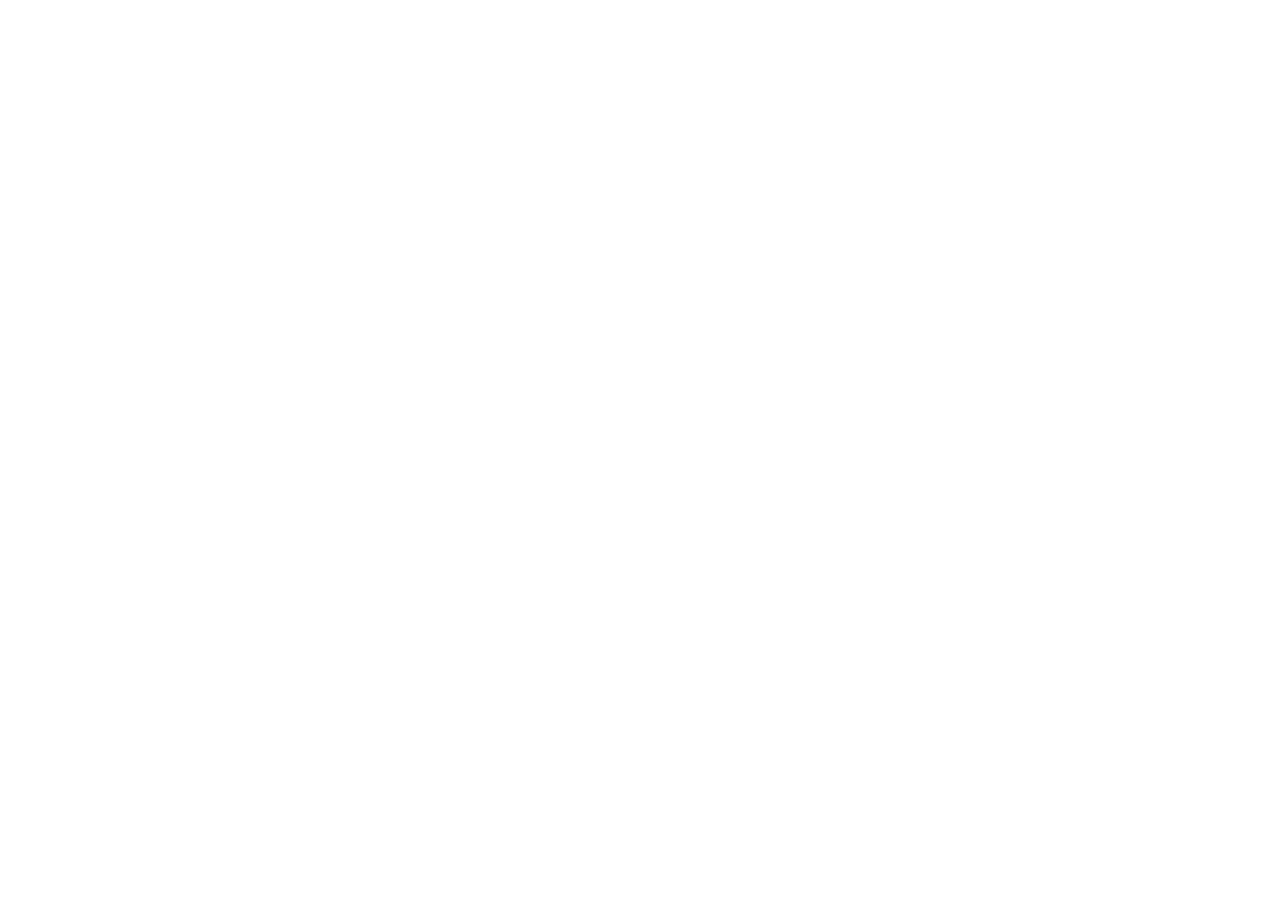
==== index.html @ 30588f80 "impostazione regole" ====
<!DOCTYPE html>
<html lang="en">
<head>
    <meta charset="UTF-8">
    <meta http-equiv="X-UA-Compatible" content="IE=edge">
    <meta name="viewport" content="width=device-width, initial-scale=1.0">
    <!-- font awesome -->
    <link rel="stylesheet" href="https://cdnjs.cloudflare.com/ajax/libs/font-awesome/5.15.4/css/all.min.css">
    <link rel="stylesheet" href="css/lib/12boolflex.css">
    <link rel="stylesheet" href="css/lib/12boolflex-resp.css">
    <link rel="stylesheet" href="style.css">
    <title>12 Bool</title>
</head>
<body>
    
</body>
</html>
---- css/lib/12boolflex.css ----
/* griglia a 12 colonne */
* {
    margin: 0;
    padding: 0;
    box-sizing: border-box;
}

.container {
    max-width: 1170px;
    margin: 0 auto;
}

.container-fluid {
    max-width: 100%;
}

.row {
    display: flex;
    flex-direction: row;
    flex-wrap: wrap;
}

/* regole di colonna */

[class*="col-"] {
    flex: 0 0 auto;
}

.col-xs {
    flex-grow: 1;
    flex-basis: 0;
    max-width: 100%;
}

.col-xs-1 {
    flex-basis: calc(100% / 12) * 1;
    max-width: calc(100% / 12) * 1;
}

.col-xs-2 {
    flex-basis: calc(100% / 12) * 2;
    max-width: calc(100% / 12) * 2;
}

.col-xs-3 {
    flex-basis: calc(100% / 12) * 3;
    max-width: calc(100% / 12) * 3;
}

.col-xs-4 {
    flex-basis: calc(100% / 12) * 4;
    max-width: calc(100% / 12) * 4;
}

.col-xs-5 {
    flex-basis: calc(100% / 12) * 5;
    max-width: calc(100% / 12) * 5;
}

.col-xs-6 {
    flex-basis: calc(100% / 12) * 6;
    max-width: calc(100% / 12) * 6;
}

.col-xs-7 {
    flex-basis: calc(100% / 12) * 7;
    max-width: calc(100% / 12) * 7;
}

.col-xs-8 {
    flex-basis: calc(100% / 12) * 8;
    max-width: calc(100% / 12) * 8;
}

.col-xs-9 {
    flex-basis: calc(100% / 12) * 9;
    max-width: calc(100% / 12) * 9;
}

.col-xs-10 {
    flex-basis: calc(100% / 12) * 10;
    max-width: calc(100% / 12) * 10;
}

.col-xs-11 {
    flex-basis: calc(100% / 12) * 11;
    max-width: calc(100% / 12) * 11;
}

.col-xs-12 {
    flex-basis: calc(100% / 12) * 12;
    max-width: calc(100% / 12) * 12;
}


/* regole offset colonne */

.col-xs-offset-1{
    margin-left: calc(100% / 12) * 1;
}

.col-xs-offset-2{
    margin-left: calc(100% / 12) * 2;
}

.col-xs-offset-3{
    margin-left: calc(100% / 12) * 3;
}

.col-xs-offset-4{
    margin-left: calc(100% / 12) * 4;
}

.col-xs-offset-5{
    margin-left: calc(100% / 12) * 5;
}

.col-xs-offset-6{
    margin-left: calc(100% / 12) * 6;
}

.col-xs-offset-7{
    margin-left: calc(100% / 12) * 7;
}

.col-xs-offset-8{
    margin-left: calc(100% / 12) * 8;
}

.col-xs-offset-9{
    margin-left: calc(100% / 12) * 9;
}

.col-xs-offset-10{
    margin-left: calc(100% / 12) * 10;
}

.col-xs-offset-11{
    margin-left: calc(100% / 12) * 11;
}

.col-xs-offset-12{
    margin-left: calc(100% / 12) * 12;
}
---- css/lib/12boolflex-resp.css ----
/* versione mobile recente */

@media all and (min-width: 576px) {

    .col-sm {
        flex-grow: 1;
        flex-basis: 0;
        max-width: 100%;
    }
    
    .col-sm-1 {
        flex-basis: calc(100% / 12) * 1;
        max-width: calc(100% / 12) * 1;
    }
    
    .col-sm-2 {
        flex-basis: calc(100% / 12) * 2;
        max-width: calc(100% / 12) * 2;
    }
    
    .col-sm-3 {
        flex-basis: calc(100% / 12) * 3;
        max-width: calc(100% / 12) * 3;
    }
    
    .col-sm-4 {
        flex-basis: calc(100% / 12) * 4;
        max-width: calc(100% / 12) * 4;
    }
    
    .col-sm-5 {
        flex-basis: calc(100% / 12) * 5;
        max-width: calc(100% / 12) * 5;
    }
    
    .col-sm-6 {
        flex-basis: calc(100% / 12) * 6;
        max-width: calc(100% / 12) * 6;
    }
    
    .col-sm-7 {
        flex-basis: calc(100% / 12) * 7;
        max-width: calc(100% / 12) * 7;
    }
    
    .col-sm-8 {
        flex-basis: calc(100% / 12) * 8;
        max-width: calc(100% / 12) * 8;
    }
    
    .col-sm-9 {
        flex-basis: calc(100% / 12) * 9;
        max-width: calc(100% / 12) * 9;
    }
    
    .col-sm-10 {
        flex-basis: calc(100% / 12) * 10;
        max-width: calc(100% / 12) * 10;
    }
    
    .col-sm-11 {
        flex-basis: calc(100% / 12) * 11;
        max-width: calc(100% / 12) * 11;
    }
    
    .col-sm-12 {
        flex-basis: calc(100% / 12) * 12;
        max-width: calc(100% / 12) * 12;
    }
    
    
    /* regole offset colonne */
    
    .col-sm-offset-1{
        margin-left: calc(100% / 12) * 1;
    }
    
    .col-sm-offset-2{
        margin-left: calc(100% / 12) * 2;
    }
    
    .col-sm-offset-3{
        margin-left: calc(100% / 12) * 3;
    }
    
    .col-sm-offset-4{
        margin-left: calc(100% / 12) * 4;
    }
    
    .col-sm-offset-5{
        margin-left: calc(100% / 12) * 5;
    }
    
    .col-sm-offset-6{
        margin-left: calc(100% / 12) * 6;
    }
    
    .col-sm-offset-7{
        margin-left: calc(100% / 12) * 7;
    }
    
    .col-sm-offset-8{
        margin-left: calc(100% / 12) * 8;
    }
    
    .col-sm-offset-9{
        margin-left: calc(100% / 12) * 9;
    }
    
    .col-sm-offset-10{
        margin-left: calc(100% / 12) * 10;
    }
    
    .col-sm-offset-11{
        margin-left: calc(100% / 12) * 11;
    }
    
    .col-sm-offset-12{
        margin-left: calc(100% / 12) * 12;
    }
    
    
}

/* versione mobile tablet */

@media all and (min-width: 768px) {

    .col-md {
        flex-grow: 1;
        flex-basis: 0;
        max-width: 100%;
    }
    
    .col-md-1 {
        flex-basis: calc(100% / 12) * 1;
        max-width: calc(100% / 12) * 1;
    }
    
    .col-md-2 {
        flex-basis: calc(100% / 12) * 2;
        max-width: calc(100% / 12) * 2;
    }
    
    .col-md-3 {
        flex-basis: calc(100% / 12) * 3;
        max-width: calc(100% / 12) * 3;
    }
    
    .col-md-4 {
        flex-basis: calc(100% / 12) * 4;
        max-width: calc(100% / 12) * 4;
    }
    
    .col-md-5 {
        flex-basis: calc(100% / 12) * 5;
        max-width: calc(100% / 12) * 5;
    }
    
    .col-md-6 {
        flex-basis: calc(100% / 12) * 6;
        max-width: calc(100% / 12) * 6;
    }
    
    .col-md-7 {
        flex-basis: calc(100% / 12) * 7;
        max-width: calc(100% / 12) * 7;
    }
    
    .col-md-8 {
        flex-basis: calc(100% / 12) * 8;
        max-width: calc(100% / 12) * 8;
    }
    
    .col-md-9 {
        flex-basis: calc(100% / 12) * 9;
        max-width: calc(100% / 12) * 9;
    }
    
    .col-md-10 {
        flex-basis: calc(100% / 12) * 10;
        max-width: calc(100% / 12) * 10;
    }
    
    .col-md-11 {
        flex-basis: calc(100% / 12) * 11;
        max-width: calc(100% / 12) * 11;
    }
    
    .col-md-12 {
        flex-basis: calc(100% / 12) * 12;
        max-width: calc(100% / 12) * 12;
    }
    
    
    /* regole offset colonne */
    
    .col-md-offset-1{
        margin-left: calc(100% / 12) * 1;
    }
    
    .col-md-offset-2{
        margin-left: calc(100% / 12) * 2;
    }
    
    .col-md-offset-3{
        margin-left: calc(100% / 12) * 3;
    }
    
    .col-md-offset-4{
        margin-left: calc(100% / 12) * 4;
    }
    
    .col-md-offset-5{
        margin-left: calc(100% / 12) * 5;
    }
    
    .col-md-offset-6{
        margin-left: calc(100% / 12) * 6;
    }
    
    .col-md-offset-7{
        margin-left: calc(100% / 12) * 7;
    }
    
    .col-md-offset-8{
        margin-left: calc(100% / 12) * 8;
    }
    
    .col-md-offset-9{
        margin-left: calc(100% / 12) * 9;
    }
    
    .col-md-offset-10{
        margin-left: calc(100% / 12) * 10;
    }
    
    .col-md-offset-11{
        margin-left: calc(100% / 12) * 11;
    }
    
    .col-md-offset-12{
        margin-left: calc(100% / 12) * 12;
    }

}

/* versione desktop */

@media all and (min-width: 992px) {

    .col-lg {
        flex-grow: 1;
        flex-basis: 0;
        max-width: 100%;
    }
    
    .col-lg-1 {
        flex-basis: calc(100% / 12) * 1;
        max-width: calc(100% / 12) * 1;
    }
    
    .col-lg-2 {
        flex-basis: calc(100% / 12) * 2;
        max-width: calc(100% / 12) * 2;
    }
    
    .col-lg-3 {
        flex-basis: calc(100% / 12) * 3;
        max-width: calc(100% / 12) * 3;
    }
    
    .col-lg-4 {
        flex-basis: calc(100% / 12) * 4;
        max-width: calc(100% / 12) * 4;
    }
    
    .col-lg-5 {
        flex-basis: calc(100% / 12) * 5;
        max-width: calc(100% / 12) * 5;
    }
    
    .col-lg-6 {
        flex-basis: calc(100% / 12) * 6;
        max-width: calc(100% / 12) * 6;
    }
    
    .col-lg-7 {
        flex-basis: calc(100% / 12) * 7;
        max-width: calc(100% / 12) * 7;
    }
    
    .col-lg-8 {
        flex-basis: calc(100% / 12) * 8;
        max-width: calc(100% / 12) * 8;
    }
    
    .col-lg-9 {
        flex-basis: calc(100% / 12) * 9;
        max-width: calc(100% / 12) * 9;
    }
    
    .col-lg-10 {
        flex-basis: calc(100% / 12) * 10;
        max-width: calc(100% / 12) * 10;
    }
    
    .col-lg-11 {
        flex-basis: calc(100% / 12) * 11;
        max-width: calc(100% / 12) * 11;
    }
    
    .col-lg-12 {
        flex-basis: calc(100% / 12) * 12;
        max-width: calc(100% / 12) * 12;
    }
    
    
    /* regole offset colonne */
    
    .col-lg-offset-1{
        margin-left: calc(100% / 12) * 1;
    }
    
    .col-lg-offset-2{
        margin-left: calc(100% / 12) * 2;
    }
    
    .col-lg-offset-3{
        margin-left: calc(100% / 12) * 3;
    }
    
    .col-lg-offset-4{
        margin-left: calc(100% / 12) * 4;
    }
    
    .col-lg-offset-5{
        margin-left: calc(100% / 12) * 5;
    }
    
    .col-lg-offset-6{
        margin-left: calc(100% / 12) * 6;
    }
    
    .col-lg-offset-7{
        margin-left: calc(100% / 12) * 7;
    }
    
    .col-lg-offset-8{
        margin-left: calc(100% / 12) * 8;
    }
    
    .col-lg-offset-9{
        margin-left: calc(100% / 12) * 9;
    }
    
    .col-lg-offset-10{
        margin-left: calc(100% / 12) * 10;
    }
    
    .col-lg-offset-11{
        margin-left: calc(100% / 12) * 11;
    }
    
    .col-lg-offset-12{
        margin-left: calc(100% / 12) * 12;
    }

}
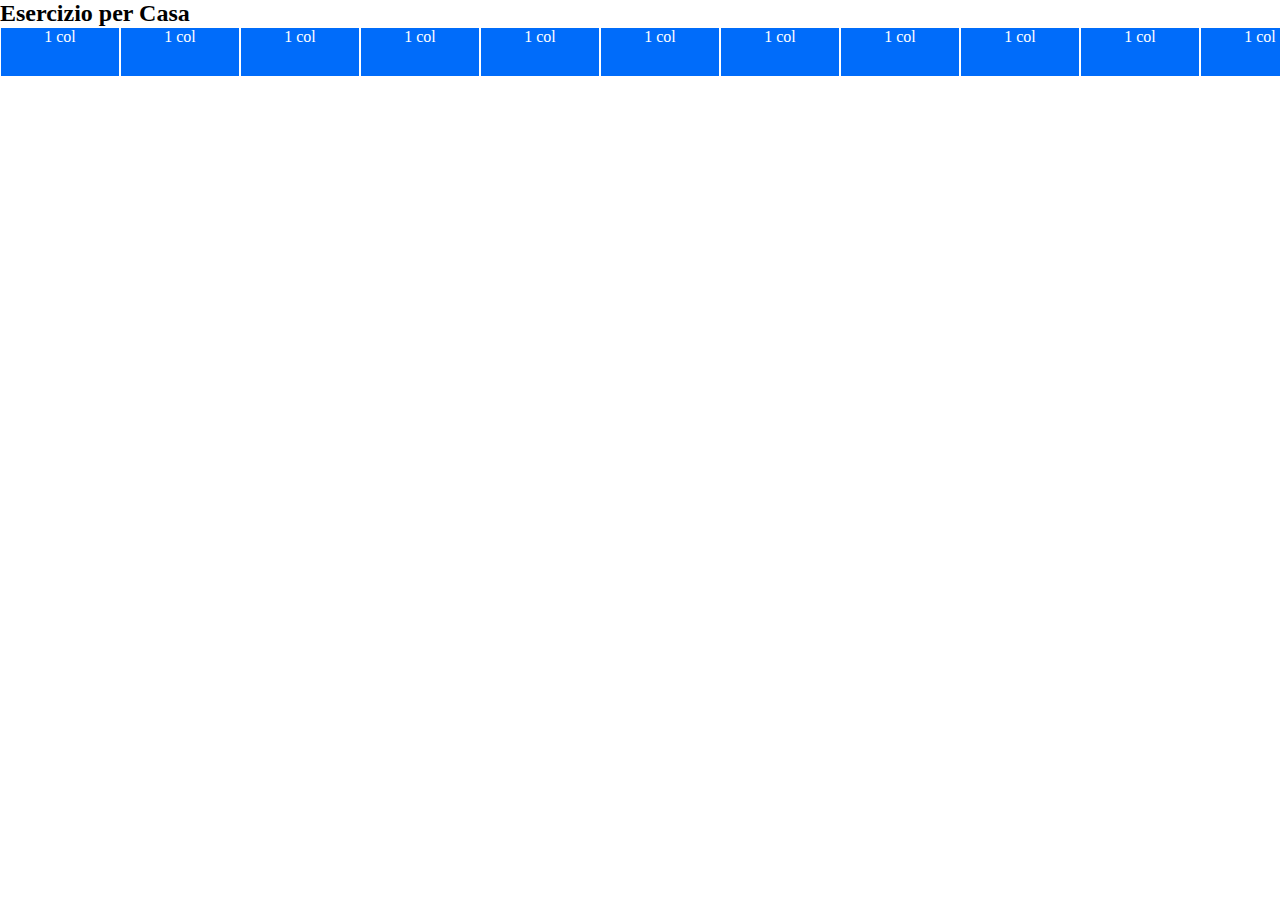
==== commit 896df565: "modifica regole 12bool" ====
--- a/index.html
+++ b/index.html
@@ -8,10 +8,27 @@
     <link rel="stylesheet" href="https://cdnjs.cloudflare.com/ajax/libs/font-awesome/5.15.4/css/all.min.css">
     <link rel="stylesheet" href="css/lib/12boolflex.css">
     <link rel="stylesheet" href="css/lib/12boolflex-resp.css">
-    <link rel="stylesheet" href="style.css">
+    <link rel="stylesheet" href="css/style.css">
     <title>12 Bool</title>
 </head>
 <body>
-    
+    <div class="container-1440">
+        <h2>Esercizio per Casa</h2>
+        <div class="row">
+            <div class="col-xs-1">1 col</div>
+            <div class="col-xs-1">1 col</div>
+            <div class="col-xs-1">1 col</div>
+            <div class="col-xs-1">1 col</div>
+            <div class="col-xs-1">1 col</div>
+            <div class="col-xs-1">1 col</div>
+            <div class="col-xs-1">1 col</div>
+            <div class="col-xs-1">1 col</div>
+            <div class="col-xs-1">1 col</div>
+            <div class="col-xs-1">1 col</div>
+            <div class="col-xs-1">1 col</div>
+            <div class="col-xs-1">1 col</div>
+            
+        </div>
+    </div>
 </body>
 </html>--- a/css/lib/12boolflex.css
+++ b/css/lib/12boolflex.css
@@ -33,113 +33,113 @@
 }
 
 .col-xs-1 {
-    flex-basis: calc(100% / 12) * 1;
-    max-width: calc(100% / 12) * 1;
+    flex-basis: calc((100% / 12) * 1);
+    max-width: calc((100% / 12) * 1);
 }
 
 .col-xs-2 {
-    flex-basis: calc(100% / 12) * 2;
-    max-width: calc(100% / 12) * 2;
+    flex-basis: calc((100% / 12) * 2);
+    max-width: calc((100% / 12) * 2);
 }
 
 .col-xs-3 {
-    flex-basis: calc(100% / 12) * 3;
-    max-width: calc(100% / 12) * 3;
+    flex-basis: calc((100% / 12) * 3);
+    max-width: calc((100% / 12) * 3);
 }
 
 .col-xs-4 {
-    flex-basis: calc(100% / 12) * 4;
-    max-width: calc(100% / 12) * 4;
+    flex-basis: calc((100% / 12) * 4);
+    max-width: calc((100% / 12) * 4);
 }
 
 .col-xs-5 {
-    flex-basis: calc(100% / 12) * 5;
-    max-width: calc(100% / 12) * 5;
+    flex-basis: calc((100% / 12) * 5);
+    max-width: calc((100% / 12) * 5);
 }
 
 .col-xs-6 {
-    flex-basis: calc(100% / 12) * 6;
-    max-width: calc(100% / 12) * 6;
+    flex-basis: calc((100% / 12) * 6);
+    max-width: calc((100% / 12) * 6);
 }
 
 .col-xs-7 {
-    flex-basis: calc(100% / 12) * 7;
-    max-width: calc(100% / 12) * 7;
+    flex-basis: calc((100% / 12) * 7);
+    max-width: calc((100% / 12) * 7);
 }
 
 .col-xs-8 {
-    flex-basis: calc(100% / 12) * 8;
-    max-width: calc(100% / 12) * 8;
+    flex-basis: calc((100% / 12) * 8);
+    max-width: calc((100% / 12) * 8);
 }
 
 .col-xs-9 {
-    flex-basis: calc(100% / 12) * 9;
-    max-width: calc(100% / 12) * 9;
+    flex-basis: calc((100% / 12) * 9);
+    max-width: calc((100% / 12) * 9);
 }
 
 .col-xs-10 {
-    flex-basis: calc(100% / 12) * 10;
-    max-width: calc(100% / 12) * 10;
+    flex-basis: calc((100% / 12) * 10);
+    max-width: calc((100% / 12) * 10);
 }
 
 .col-xs-11 {
-    flex-basis: calc(100% / 12) * 11;
-    max-width: calc(100% / 12) * 11;
+    flex-basis: calc((100% / 12) * 11);
+    max-width: calc((100% / 12) * 11);
 }
 
 .col-xs-12 {
-    flex-basis: calc(100% / 12) * 12;
-    max-width: calc(100% / 12) * 12;
+    flex-basis: calc((100% / 12) * 12);
+    max-width: calc((100% / 12) * 12);
 }
 
 
 /* regole offset colonne */
 
 .col-xs-offset-1{
-    margin-left: calc(100% / 12) * 1;
+    margin-left: calc((100% / 12) * 1);
 }
 
 .col-xs-offset-2{
-    margin-left: calc(100% / 12) * 2;
+    margin-left: calc((100% / 12) * 2);
 }
 
 .col-xs-offset-3{
-    margin-left: calc(100% / 12) * 3;
+    margin-left: calc((100% / 12) * 3);
 }
 
 .col-xs-offset-4{
-    margin-left: calc(100% / 12) * 4;
+    margin-left: calc((100% / 12) * 4);
 }
 
 .col-xs-offset-5{
-    margin-left: calc(100% / 12) * 5;
+    margin-left: calc((100% / 12) * 5);
 }
 
 .col-xs-offset-6{
-    margin-left: calc(100% / 12) * 6;
+    margin-left: calc((100% / 12) * 6);
 }
 
 .col-xs-offset-7{
-    margin-left: calc(100% / 12) * 7;
+    margin-left: calc((100% / 12) * 7);
 }
 
 .col-xs-offset-8{
-    margin-left: calc(100% / 12) * 8;
+    margin-left: calc((100% / 12) * 8);
 }
 
 .col-xs-offset-9{
-    margin-left: calc(100% / 12) * 9;
+    margin-left: calc((100% / 12) * 9);
 }
 
 .col-xs-offset-10{
-    margin-left: calc(100% / 12) * 10;
+    margin-left: calc((100% / 12) * 10);
 }
 
 .col-xs-offset-11{
-    margin-left: calc(100% / 12) * 11;
+    margin-left: calc((100% / 12) * 11);
 }
 
 .col-xs-offset-12{
-    margin-left: calc(100% / 12) * 12;
+    margin-left: calc((100% / 12) * 12);
 }
 
--- a/css/lib/12boolflex-resp.css
+++ b/css/lib/12boolflex-resp.css
@@ -9,114 +9,114 @@
     }
     
     .col-sm-1 {
-        flex-basis: calc(100% / 12) * 1;
-        max-width: calc(100% / 12) * 1;
+        flex-basis: calc((100% / 12) * 1);
+        max-width: calc((100% / 12) * 1);
     }
     
     .col-sm-2 {
-        flex-basis: calc(100% / 12) * 2;
-        max-width: calc(100% / 12) * 2;
+        flex-basis: calc((100% / 12) * 2);
+        max-width: calc((100% / 12) * 2);
     }
     
     .col-sm-3 {
-        flex-basis: calc(100% / 12) * 3;
-        max-width: calc(100% / 12) * 3;
+        flex-basis: calc((100% / 12) * 3);
+        max-width: calc((100% / 12) * 3);
     }
     
     .col-sm-4 {
-        flex-basis: calc(100% / 12) * 4;
-        max-width: calc(100% / 12) * 4;
+        flex-basis: calc((100% / 12) * 4);
+        max-width: calc((100% / 12) * 4);
     }
     
     .col-sm-5 {
-        flex-basis: calc(100% / 12) * 5;
-        max-width: calc(100% / 12) * 5;
+        flex-basis: calc((100% / 12) * 5);
+        max-width: calc((100% / 12) * 5);
     }
     
     .col-sm-6 {
-        flex-basis: calc(100% / 12) * 6;
-        max-width: calc(100% / 12) * 6;
+        flex-basis: calc((100% / 12) * 6);
+        max-width: calc((100% / 12) * 6);
     }
     
     .col-sm-7 {
-        flex-basis: calc(100% / 12) * 7;
-        max-width: calc(100% / 12) * 7;
+        flex-basis: calc((100% / 12) * 7);
+        max-width: calc((100% / 12) * 7);
     }
     
     .col-sm-8 {
-        flex-basis: calc(100% / 12) * 8;
-        max-width: calc(100% / 12) * 8;
+        flex-basis: calc((100% / 12) * 8);
+        max-width: calc((100% / 12) * 8);
     }
     
     .col-sm-9 {
-        flex-basis: calc(100% / 12) * 9;
-        max-width: calc(100% / 12) * 9;
+        flex-basis: calc((100% / 12) * 9);
+        max-width: calc((100% / 12) * 9);
     }
     
     .col-sm-10 {
-        flex-basis: calc(100% / 12) * 10;
-        max-width: calc(100% / 12) * 10;
+        flex-basis: calc((100% / 12) * 10);
+        max-width: calc((100% / 12) * 10);
     }
     
     .col-sm-11 {
-        flex-basis: calc(100% / 12) * 11;
-        max-width: calc(100% / 12) * 11;
+        flex-basis: calc((100% / 12) * 11);
+        max-width: calc((100% / 12) * 11);
     }
     
     .col-sm-12 {
-        flex-basis: calc(100% / 12) * 12;
-        max-width: calc(100% / 12) * 12;
+        flex-basis: calc((100% / 12) * 12);
+        max-width: calc((100% / 12) * 12);
     }
     
     
     /* regole offset colonne */
     
     .col-sm-offset-1{
-        margin-left: calc(100% / 12) * 1;
+        margin-left: calc((100% / 12) * 1);
     }
     
     .col-sm-offset-2{
-        margin-left: calc(100% / 12) * 2;
+        margin-left: calc((100% / 12) * 2);
     }
     
     .col-sm-offset-3{
-        margin-left: calc(100% / 12) * 3;
+        margin-left: calc((100% / 12) * 3);
     }
     
     .col-sm-offset-4{
-        margin-left: calc(100% / 12) * 4;
+        margin-left: calc((100% / 12) * 4);
     }
     
     .col-sm-offset-5{
-        margin-left: calc(100% / 12) * 5;
+        margin-left: calc((100% / 12) * 5);
     }
     
     .col-sm-offset-6{
-        margin-left: calc(100% / 12) * 6;
+        margin-left: calc((100% / 12) * 6);
     }
     
     .col-sm-offset-7{
-        margin-left: calc(100% / 12) * 7;
+        margin-left: calc((100% / 12) * 7);
     }
     
     .col-sm-offset-8{
-        margin-left: calc(100% / 12) * 8;
+        margin-left: calc((100% / 12) * 8);
     }
     
     .col-sm-offset-9{
-        margin-left: calc(100% / 12) * 9;
+        margin-left: calc((100% / 12) * 9);
     }
     
     .col-sm-offset-10{
-        margin-left: calc(100% / 12) * 10;
+        margin-left: calc((100% / 12) * 10);
     }
     
     .col-sm-offset-11{
-        margin-left: calc(100% / 12) * 11;
+        margin-left: calc((100% / 12) * 11);
     }
     
     .col-sm-offset-12{
-        margin-left: calc(100% / 12) * 12;
+        margin-left: calc((100% / 12) * 12);
     }
     
     
@@ -133,114 +133,114 @@
     }
     
     .col-md-1 {
-        flex-basis: calc(100% / 12) * 1;
-        max-width: calc(100% / 12) * 1;
+        flex-basis: calc((100% / 12) * 1);
+        max-width: calc((100% / 12) * 1);
     }
     
     .col-md-2 {
-        flex-basis: calc(100% / 12) * 2;
-        max-width: calc(100% / 12) * 2;
+        flex-basis: calc((100% / 12) * 2);
+        max-width: calc((100% / 12) * 2);
     }
     
     .col-md-3 {
-        flex-basis: calc(100% / 12) * 3;
-        max-width: calc(100% / 12) * 3;
+        flex-basis: calc((100% / 12) * 3);
+        max-width: calc((100% / 12) * 3);
     }
     
     .col-md-4 {
-        flex-basis: calc(100% / 12) * 4;
-        max-width: calc(100% / 12) * 4;
+        flex-basis: calc((100% / 12) * 4);
+        max-width: calc((100% / 12) * 4);
     }
     
     .col-md-5 {
-        flex-basis: calc(100% / 12) * 5;
-        max-width: calc(100% / 12) * 5;
+        flex-basis: calc((100% / 12) * 5);
+        max-width: calc((100% / 12) * 5);
     }
     
     .col-md-6 {
-        flex-basis: calc(100% / 12) * 6;
-        max-width: calc(100% / 12) * 6;
+        flex-basis: calc((100% / 12) * 6);
+        max-width: calc((100% / 12) * 6);
     }
     
     .col-md-7 {
-        flex-basis: calc(100% / 12) * 7;
-        max-width: calc(100% / 12) * 7;
+        flex-basis: calc((100% / 12) * 7);
+        max-width: calc((100% / 12) * 7);
     }
     
     .col-md-8 {
-        flex-basis: calc(100% / 12) * 8;
-        max-width: calc(100% / 12) * 8;
+        flex-basis: calc((100% / 12) * 8);
+        max-width: calc((100% / 12) * 8);
     }
     
     .col-md-9 {
-        flex-basis: calc(100% / 12) * 9;
-        max-width: calc(100% / 12) * 9;
+        flex-basis: calc((100% / 12) * 9);
+        max-width: calc((100% / 12) * 9);
     }
     
     .col-md-10 {
-        flex-basis: calc(100% / 12) * 10;
-        max-width: calc(100% / 12) * 10;
+        flex-basis: calc((100% / 12) * 10);
+        max-width: calc((100% / 12) * 10);
     }
     
     .col-md-11 {
-        flex-basis: calc(100% / 12) * 11;
-        max-width: calc(100% / 12) * 11;
+        flex-basis: calc((100% / 12) * 11);
+        max-width: calc((100% / 12) * 11);
     }
     
     .col-md-12 {
-        flex-basis: calc(100% / 12) * 12;
-        max-width: calc(100% / 12) * 12;
+        flex-basis: calc((100% / 12) * 12);
+        max-width: calc((100% / 12) * 12);
     }
     
     
     /* regole offset colonne */
     
     .col-md-offset-1{
-        margin-left: calc(100% / 12) * 1;
+        margin-left: calc((100% / 12) * 1);
     }
     
     .col-md-offset-2{
-        margin-left: calc(100% / 12) * 2;
+        margin-left: calc((100% / 12) * 2);
     }
     
     .col-md-offset-3{
-        margin-left: calc(100% / 12) * 3;
+        margin-left: calc((100% / 12) * 3);
     }
     
     .col-md-offset-4{
-        margin-left: calc(100% / 12) * 4;
+        margin-left: calc((100% / 12) * 4);
     }
     
     .col-md-offset-5{
-        margin-left: calc(100% / 12) * 5;
+        margin-left: calc((100% / 12) * 5);
     }
     
     .col-md-offset-6{
-        margin-left: calc(100% / 12) * 6;
+        margin-left: calc((100% / 12) * 6);
     }
     
     .col-md-offset-7{
-        margin-left: calc(100% / 12) * 7;
+        margin-left: calc((100% / 12) * 7);
     }
     
     .col-md-offset-8{
-        margin-left: calc(100% / 12) * 8;
+        margin-left: calc((100% / 12) * 8);
     }
     
     .col-md-offset-9{
-        margin-left: calc(100% / 12) * 9;
+        margin-left: calc((100% / 12) * 9);
     }
     
     .col-md-offset-10{
-        margin-left: calc(100% / 12) * 10;
+        margin-left: calc((100% / 12) * 10);
     }
     
     .col-md-offset-11{
-        margin-left: calc(100% / 12) * 11;
+        margin-left: calc((100% / 12) * 11);
     }
     
     .col-md-offset-12{
-        margin-left: calc(100% / 12) * 12;
+        margin-left: calc((100% / 12) * 12);
     }
 
 }
@@ -256,114 +256,114 @@
     }
     
     .col-lg-1 {
-        flex-basis: calc(100% / 12) * 1;
-        max-width: calc(100% / 12) * 1;
+        flex-basis: calc((100% / 12) * 1);
+        max-width: calc((100% / 12) * 1);
     }
     
     .col-lg-2 {
-        flex-basis: calc(100% / 12) * 2;
-        max-width: calc(100% / 12) * 2;
+        flex-basis: calc((100% / 12) * 2);
+        max-width: calc((100% / 12) * 2);
     }
     
     .col-lg-3 {
-        flex-basis: calc(100% / 12) * 3;
-        max-width: calc(100% / 12) * 3;
+        flex-basis: calc((100% / 12) * 3);
+        max-width: calc((100% / 12) * 3);
     }
     
     .col-lg-4 {
-        flex-basis: calc(100% / 12) * 4;
-        max-width: calc(100% / 12) * 4;
+        flex-basis: calc((100% / 12) * 4);
+        max-width: calc((100% / 12) * 4);
     }
     
     .col-lg-5 {
-        flex-basis: calc(100% / 12) * 5;
-        max-width: calc(100% / 12) * 5;
+        flex-basis: calc((100% / 12) * 5);
+        max-width: calc((100% / 12) * 5);
     }
     
     .col-lg-6 {
-        flex-basis: calc(100% / 12) * 6;
-        max-width: calc(100% / 12) * 6;
+        flex-basis: calc((100% / 12) * 6);
+        max-width: calc((100% / 12) * 6);
     }
     
     .col-lg-7 {
-        flex-basis: calc(100% / 12) * 7;
-        max-width: calc(100% / 12) * 7;
+        flex-basis: calc((100% / 12) * 7);
+        max-width: calc((100% / 12) * 7);
     }
     
     .col-lg-8 {
-        flex-basis: calc(100% / 12) * 8;
-        max-width: calc(100% / 12) * 8;
+        flex-basis: calc((100% / 12) * 8);
+        max-width: calc((100% / 12) * 8);
     }
     
     .col-lg-9 {
-        flex-basis: calc(100% / 12) * 9;
-        max-width: calc(100% / 12) * 9;
+        flex-basis: calc((100% / 12) * 9);
+        max-width: calc((100% / 12) * 9);
     }
     
     .col-lg-10 {
-        flex-basis: calc(100% / 12) * 10;
-        max-width: calc(100% / 12) * 10;
+        flex-basis: calc((100% / 12) * 10);
+        max-width: calc((100% / 12) * 10);
     }
     
     .col-lg-11 {
-        flex-basis: calc(100% / 12) * 11;
-        max-width: calc(100% / 12) * 11;
+        flex-basis: calc((100% / 12) * 11);
+        max-width: calc((100% / 12) * 11);
     }
     
     .col-lg-12 {
-        flex-basis: calc(100% / 12) * 12;
-        max-width: calc(100% / 12) * 12;
+        flex-basis: calc((100% / 12) * 12);
+        max-width: calc((100% / 12) * 12);
     }
     
     
     /* regole offset colonne */
     
     .col-lg-offset-1{
-        margin-left: calc(100% / 12) * 1;
+        margin-left: calc((100% / 12) * 1);
     }
     
     .col-lg-offset-2{
-        margin-left: calc(100% / 12) * 2;
+        margin-left: calc((100% / 12) * 2);
     }
     
     .col-lg-offset-3{
-        margin-left: calc(100% / 12) * 3;
+        margin-left: calc((100% / 12) * 3);
     }
     
     .col-lg-offset-4{
-        margin-left: calc(100% / 12) * 4;
+        margin-left: calc((100% / 12) * 4);
     }
     
     .col-lg-offset-5{
-        margin-left: calc(100% / 12) * 5;
+        margin-left: calc((100% / 12) * 5);
     }
     
     .col-lg-offset-6{
-        margin-left: calc(100% / 12) * 6;
+        margin-left: calc((100% / 12) * 6);
     }
     
     .col-lg-offset-7{
-        margin-left: calc(100% / 12) * 7;
+        margin-left: calc((100% / 12) * 7);
     }
     
     .col-lg-offset-8{
-        margin-left: calc(100% / 12) * 8;
+        margin-left: calc((100% / 12) * 8);
     }
     
     .col-lg-offset-9{
-        margin-left: calc(100% / 12) * 9;
+        margin-left: calc((100% / 12) * 9);
     }
     
     .col-lg-offset-10{
-        margin-left: calc(100% / 12) * 10;
+        margin-left: calc((100% / 12) * 10);
     }
     
     .col-lg-offset-11{
-        margin-left: calc(100% / 12) * 11;
+        margin-left: calc((100% / 12) * 11);
     }
     
     .col-lg-offset-12{
-        margin-left: calc(100% / 12) * 12;
+        margin-left: calc((100% / 12) * 12);
     }
 
 }
--- a/css/style.css
+++ b/css/style.css
@@ -0,0 +1,11 @@
+.container-1440 {
+    width: 1440px;
+}
+
+[class*="col-"] {
+    border: 1px white solid;
+    background-color: #006cfa;
+    color: white;
+    text-align: center;
+    height: 50px;
+}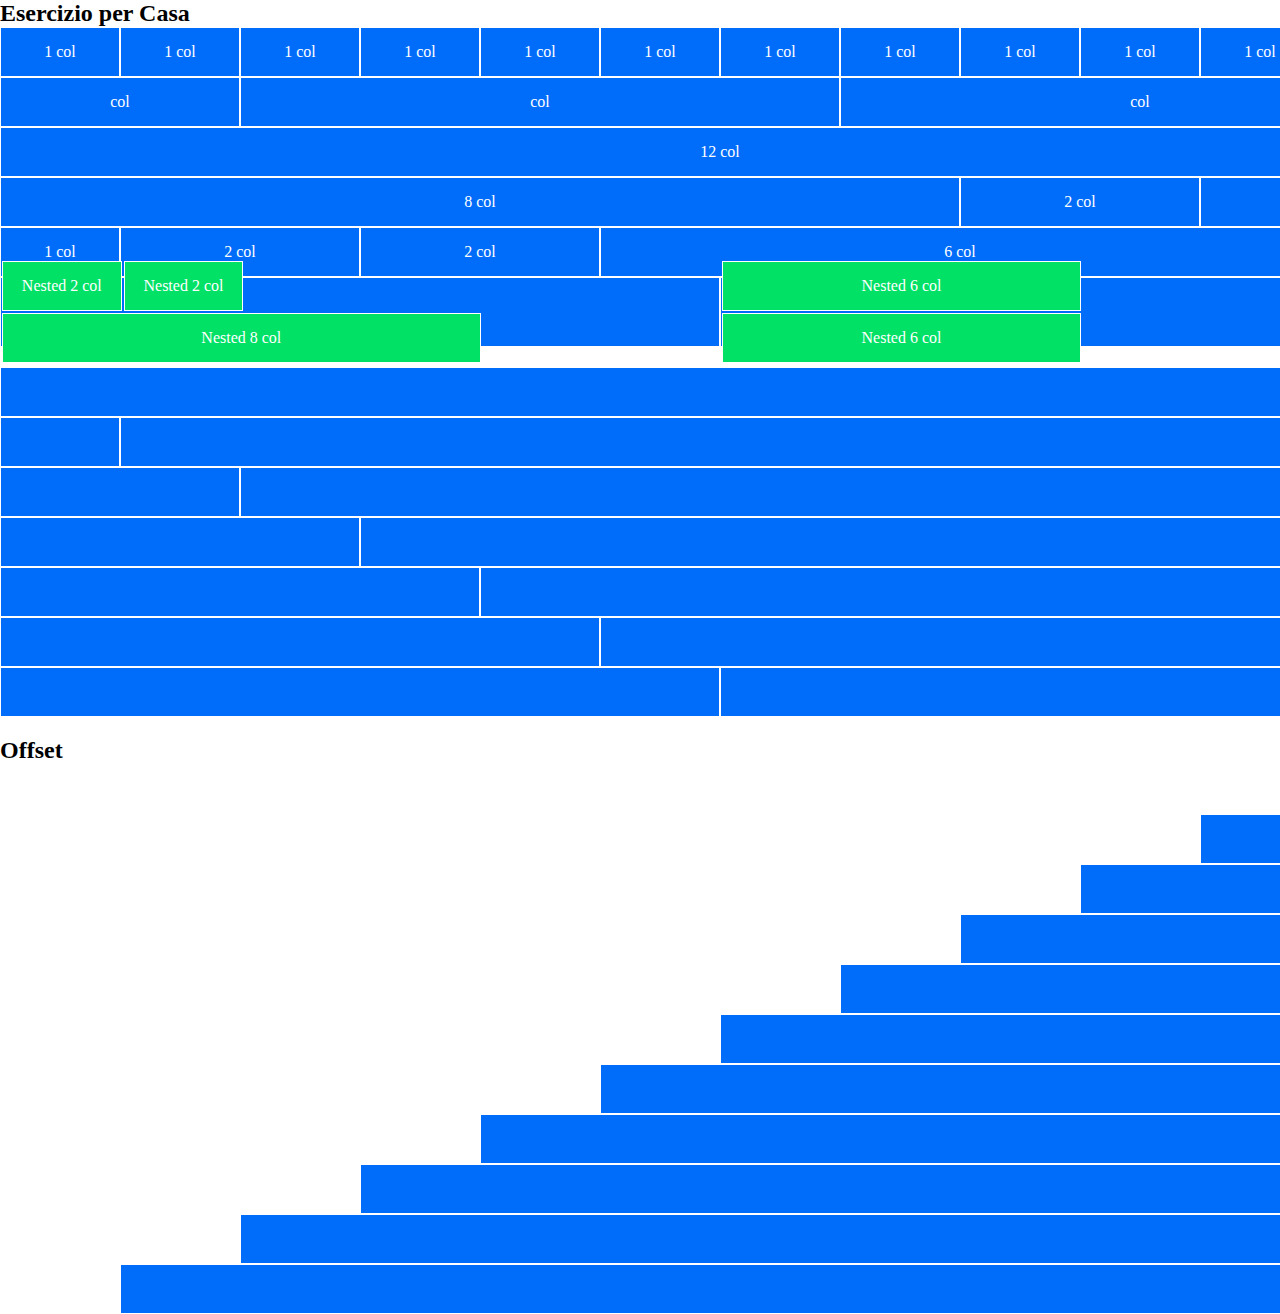
==== commit f654904f: "offset" ====
--- a/index.html
+++ b/index.html
@@ -15,19 +15,174 @@
     <div class="container-1440">
         <h2>Esercizio per Casa</h2>
         <div class="row">
-            <div class="col-xs-1">1 col</div>
-            <div class="col-xs-1">1 col</div>
-            <div class="col-xs-1">1 col</div>
-            <div class="col-xs-1">1 col</div>
-            <div class="col-xs-1">1 col</div>
-            <div class="col-xs-1">1 col</div>
-            <div class="col-xs-1">1 col</div>
-            <div class="col-xs-1">1 col</div>
-            <div class="col-xs-1">1 col</div>
-            <div class="col-xs-1">1 col</div>
-            <div class="col-xs-1">1 col</div>
-            <div class="col-xs-1">1 col</div>
-            
+            <div class="col-xs-1">
+                <span>1 col</span>
+            </div>
+            <div class="col-xs-1">
+                <span>1 col</span>
+            </div>
+            <div class="col-xs-1">
+                <span>1 col</span>
+            </div>
+            <div class="col-xs-1">
+                <span>1 col</span>
+            </div>
+            <div class="col-xs-1">
+                <span>1 col</span>
+            </div>
+            <div class="col-xs-1">
+                <span>1 col</span>
+            </div>
+            <div class="col-xs-1">
+                <span>1 col</span>
+            </div>
+            <div class="col-xs-1">
+                <span>1 col</span>
+            </div>
+            <div class="col-xs-1">
+                <span>1 col</span>
+            </div>
+            <div class="col-xs-1">
+                <span>1 col</span>
+            </div>
+            <div class="col-xs-1">
+                <span>1 col</span>
+            </div>
+            <div class="col-xs-1">
+                <span>1 col</span>
+            </div>
+        </div>
+        <div class="row">
+            <div class="col-xs-2">
+                <span>col</span>
+            </div>
+            <div class="col-xs-5">
+                <span>col</span>
+            </div>
+            <div class="col-xs-5">
+                <span>col</span>
+            </div>
+        </div>
+        <div class="row">
+            <div class="col-xs-12">
+                <span>12 col</span>
+            </div>
+        </div>
+        <div class="row">
+            <div class="col-xs-8">
+                <span>8 col</span>
+            </div>
+            <div class="col-xs-2">
+                <span>2 col</span>
+            </div>
+            <div class="col-xs-2">
+                <span>2 col</span>
+            </div>
+        </div>
+        <div class="row">
+            <div class="col-xs-1">
+                <span>1 col</span>
+            </div>
+            <div class="col-xs-2">
+                <span>2 col</span>
+            </div>
+            <div class="col-xs-2">
+                <span>2 col</span>
+            </div>
+            <div class="col-xs-6">
+                <span>6 col</span>
+            </div>
+            <div class="col-xs-1">
+                <span>1 col</span>
+            </div>
+        </div>
+        <div class="row row-margin">
+            <div class="col-xs-6 col-tall">
+                <div class="row">
+                    <div class="col-green col-xs-2">
+                        <span>Nested 2 col</span>
+                    </div>
+                    <div class="col-green col-xs-2">
+                        <span>Nested 2 col</span>
+                    </div>
+                    <div class="col-green col-xs-8">
+                        <div>
+                            <span>Nested 8 col</span>
+                        </div>
+                    </div>
+                </div>
+            </div>
+            <div class="col-xs-6 col-tall">
+                <div class="row">
+                    <div class="col-green col-xs-6">
+                        <span>Nested 6 col</span>
+                    </div>
+                    <div class="col-green col-xs-6">
+                        <span>Nested 6 col</span>
+                    </div>
+                </div>
+            </div>
+        </div>
+        <div class="row">
+            <div class="col-xs-12"></div>
+        </div>
+        <div class="row">
+            <div class="col-xs-1"></div>
+            <div class="col-xs-11"></div>
+        </div>
+        <div class="row">
+            <div class="col-xs-2"></div>
+            <div class="col-xs-10"></div>
+        </div>
+        <div class="row">
+            <div class="col-xs-3"></div>
+            <div class="col-xs-9"></div>
+        </div>
+        <div class="row">
+            <div class="col-xs-4"></div>
+            <div class="col-xs-8"></div>
+        </div>
+        <div class="row">
+            <div class="col-xs-5"></div>
+            <div class="col-xs-7"></div>
+        </div>
+        <div class="row row-margin">
+            <div class="col-xs-6"></div>
+            <div class="col-xs-6"></div>
+        </div>
+        <h2>Offset</h2>
+        <div class="row">
+            <div class="col-xs-1 col-xs-offset-11"></div>
+        </div>
+        <div class="row">
+            <div class="col-xs-2 col-xs-offset-10"></div>
+        </div>
+        <div class="row">
+            <div class="col-xs-3 col-xs-offset-9"></div>
+        </div>
+        <div class="row">
+            <div class="col-xs-4 col-xs-offset-8"></div>
+        </div>
+        <div class="row">
+            <div class="col-xs-5 col-xs-offset-7"></div>
+        </div>
+        <div class="row">
+            <div class="col-xs-6 col-xs-offset-6"></div>
+        </div>
+        <div class="row">
+            <div class="col-xs-7 col-xs-offset-5"></div>
+        </div>
+        <div class="row">
+            <div class="col-xs-8 col-xs-offset-4"></div>
+        </div>
+        <div class="row">
+            <div class="col-xs-9 col-xs-offset-3"></div>
+        </div>
+        <div class="row">
+            <div class="col-xs-10 col-xs-offset-2"></div>
+        </div>
+        <div class="row">
+            <div class="col-xs-11 col-xs-offset-1"></div>
         </div>
     </div>
 </body>
--- a/css/style.css
+++ b/css/style.css
@@ -5,7 +5,25 @@
 [class*="col-"] {
     border: 1px white solid;
     background-color: #006cfa;
+    height: 50px;
+    display: flex;
+    flex-direction: column;
+    justify-content: center;
+    text-align: center;
+}
+
+
+span{
     color: white;
-    text-align: center;
-    height: 50px;
+}
+.col-tall {
+    height: 70px;
+}
+.col-green{
+    background-color: #00e165;
+    margin: 1px;
+}
+
+.row-margin{
+    margin-bottom: 20px;
 }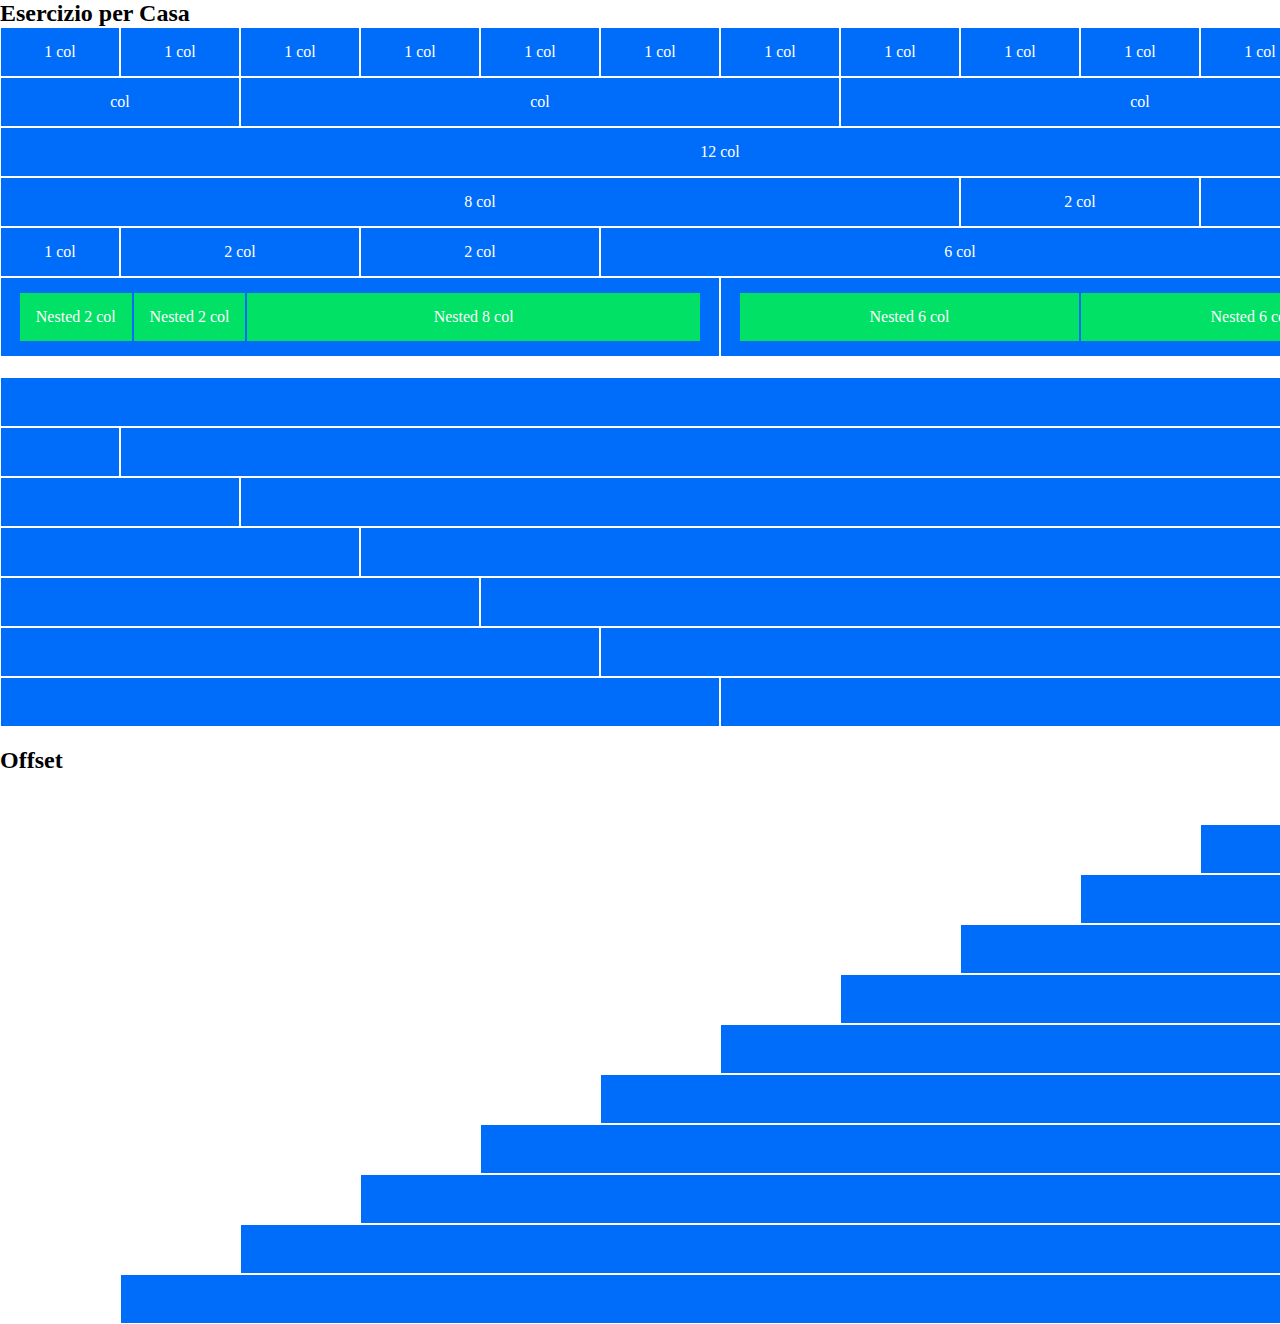
==== commit 1406ca42: "esercizio finito" ====
--- a/index.html
+++ b/index.html
@@ -98,7 +98,7 @@
         </div>
         <div class="row row-margin">
             <div class="col-xs-6 col-tall">
-                <div class="row">
+                <div class="row row-green">
                     <div class="col-green col-xs-2">
                         <span>Nested 2 col</span>
                     </div>
@@ -113,7 +113,7 @@
                 </div>
             </div>
             <div class="col-xs-6 col-tall">
-                <div class="row">
+                <div class="row row-green">
                     <div class="col-green col-xs-6">
                         <span>Nested 6 col</span>
                     </div>
--- a/css/style.css
+++ b/css/style.css
@@ -12,18 +12,26 @@
     text-align: center;
 }
 
-
 span{
     color: white;
-}
-.col-tall {
-    height: 70px;
-}
-.col-green{
-    background-color: #00e165;
-    margin: 1px;
 }
 
 .row-margin{
     margin-bottom: 20px;
+}
+
+/* nested green */
+
+.row-green {
+    width: 95%;
+    margin: auto;
+}
+
+.col-tall {
+    height: 80px;
+}
+
+.col-green{
+    background-color: #00e165;
+    border: 1px solid #006cfa;
 }